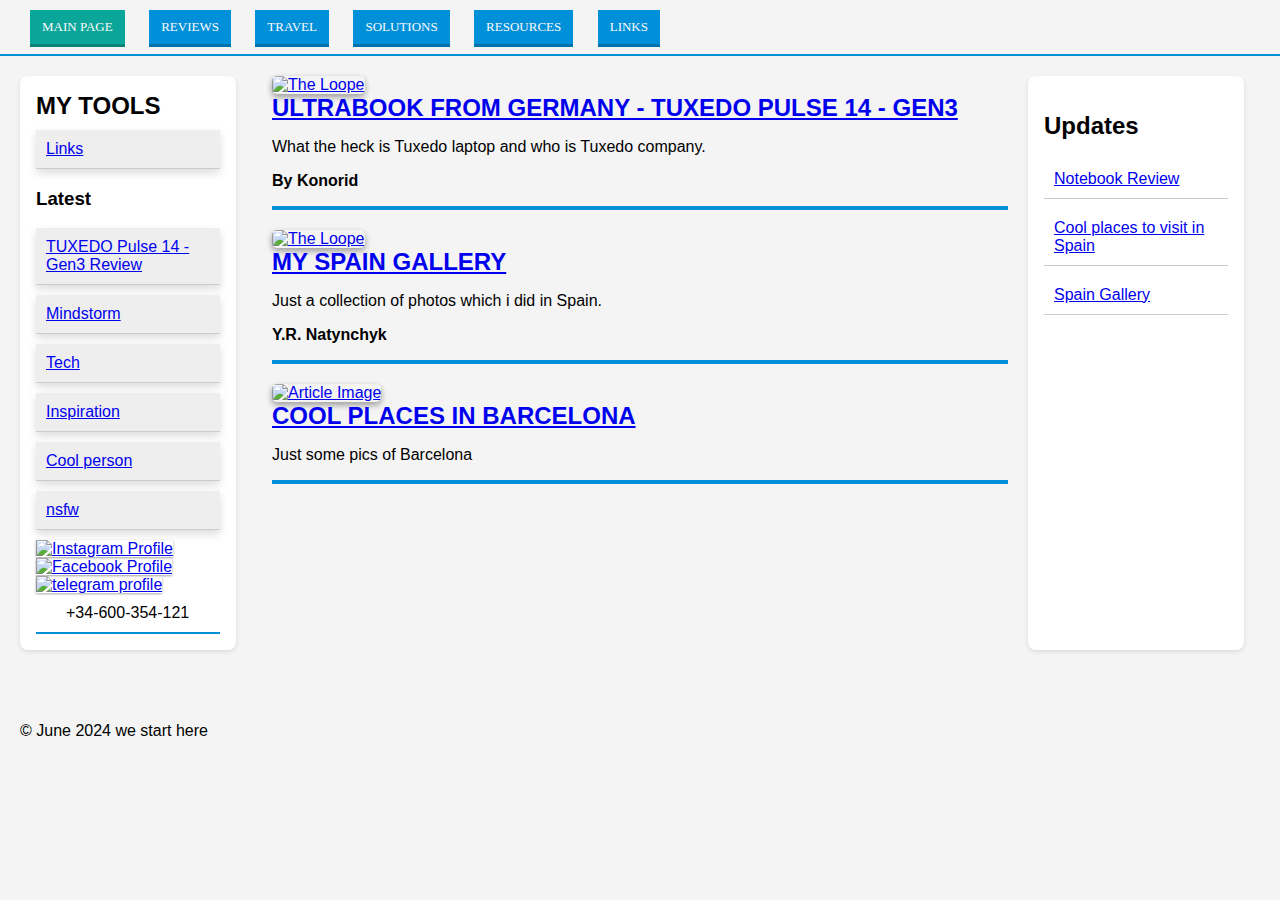
==== docs/index.html @ 8d479bb6 "Update index.html" ====
<!DOCTYPE html>
<html lang="en">
<head>
    <meta charset="UTF-8">
    <meta name="viewport" content="width=device-width, initial-scale=1.0">
    <title>almost.live</title>
    <link rel="stylesheet" type="text/css" href="flat-buttons.css">
    <link rel="stylesheet" type="text/css" href="generalstyle.css">
    <script src="https://apis.google.com/js/platform.js"></script>
    <style>
       
    </style>
</head>
<body>
    <header class="header">
        <div>
            <a href="index.html"><button class="flat sm green">Main page</button></a>
            <a href="#"><button class="flat sm blue"> Reviews </button></a>
            <a href="#"><button class="flat sm blue">Travel</button></a>
            <a href="#"><button class="flat sm blue">Solutions</button></a>
            <a href="#"><button class="flat sm blue">Resources</button></a>
            <a href="toolstest.html"><button class="flat sm blue">Links</button> </a>
        </div>
<div class="g-ytsubscribe" data-channelid="UCWPw_RgpVIf24_XjIVohaPw" data-layout="default" data-theme="dark" data-count="default"></div>
    </header>
    <div class="container">
        <aside class="sidebar">
            <div class="latest">
            <h2>My tools </h2>
            <ul>
                <li><a href="toolstest.html">Links</a></li>
            </ul>
            </div>
            <div class="latest">
                <h3>Latest</h3>
                <ul>
                  <li><a href="tfisthis.html">TUXEDO Pulse 14 - Gen3 Review</a></li>
                  <li><a href="#">Mindstorm</a></li>
                  <li><a href="#">Tech</a></li>
                  <li><a href="#">Inspiration</a></li>
                  <li><a href="#">Cool person</a></li>
                  <li><a href="#">nsfw</a></li>
                </ul>
                            <a class="card-1" href="https://www.instagram.com/kongruenti/">
                            <img src="https://cdn2.iconfinder.com/data/icons/social-media-2285/512/1_Instagram_colored_svg_1-512.png" width="50" height="50" alt="Instagram Profile">
                        </a>
                    <a class="card-1" href="https://www.facebook.com/evgeniy.natynchik/">
                            <img src="https://i.imgur.com/VgkNYXI.png" width="50" height="50" alt="Facebook Profile">
                        </a> 
                    <a class="card-1" href="https://t.me/holodnaya_vesna">
                            <img src="https://i.imgur.com/gjrzSSM.png" width="50" height="50" alt="telegram profile"> </a>
                      <footer class="header">
                        <a href="https://api.whatsapp.com/send?phone=34600354121"> +34-600-354-121 </a> 
      </div>              
</aside>
        <main class="content">
            <div class="article">
                <a href="tfisthis.html"><img class="card-1" src="https://www.tuxedocomputers.com/store_files/1/images/product_images/popup_images/143590.jpg" alt="The Loope" width="400px" height="auto"></a>
                <h2><a href="tfisthis.html"> Ultrabook from Germany - TUXEDO Pulse 14 - Gen3</a></h2>
                <p>What the heck is Tuxedo laptop and who is Tuxedo company.</p>
                <p><strong>By Konorid</strong></p>
                <hr>
            </div>
            <div class="article">
                <a href="spain.html"><img class="card-1" src="https://i.ibb.co/KqzDMDK/241223-0022.png" alt="The Loope" width="400px" height="auto"></a>
                <h2><a href="spain.html"> My Spain Gallery</a></h2>
                <p>Just a collection of photos which i did in Spain.</p>
                <p><strong>Y.R. Natynchyk</strong></p>
                <hr>
            </div>
            <div class="article">
                <a href="spainplaces.html"><img class="card-1" src="https://i.imgur.com/55VkQMv.png" alt="Article Image" width="400px" height="auto"></a>
                <h2><a href="spainplaces.html">Cool places in Barcelona</a> </h2>
                <p>Just some pics of Barcelona  </p>
                <hr>
            </div>
        </main>
        <aside class="right-sidebar">
          <section class="whats-hot">
              <h2>Updates</h2>
              <ul>
                  <li><a href="tfisthis.html">Notebook Review</a></li>
                  <li><a href="spainplaces.html">Cool places to visit in Spain</a></li>
                  <li><a href="spain.html"> Spain Gallery </a></li>
              </ul>
          </section>
      </aside>
  </div> 
  <footer>
    <div class="container">
        <p>&copy; June 2024 we start here </p>
    </div>
</footer>
<script src="comment.js" type="text/javascript"></script>
</body>
</html>
---- docs/flat-buttons.css ----
.flat {
    font-family: 'Montserrat';
    text-transform: uppercase;
    border: none;
    text-align: center;
    outline: none;
    cursor: pointer;
    color: #fafafa;
  }
  .flat.xs {
    padding: 3px 9px;
    font-size: 13px;
  }
  .flat.sm {
    padding: 9px 12px;
    font-size: 13px;
  }
  .flat.md {
    padding: 12px 15px;
    font-size: 13px;
  }
  .flat.lg {
    padding: 15px 24px;
    font-size: 15px;
  }
  .flat:active {
    position: relative;
    top: 2px;
  }
  .flat.grey {
    background-color: #5a5a5a;
    -webkit-box-shadow: 0px 3px 0px #484848;
    -moz-box-shadow: 0px 3px 0px #484848;
    box-shadow: 0px 3px 0px #484848;
  }
  .flat.grey:active {
    -webkit-box-shadow: 0px 1px 0px #5a5a5a;
    -moz-box-shadow: 0px 1px 0px #5a5a5a;
    box-shadow: 0px 1px 0px #5a5a5a;
  }
  .flat.grey:hover {
    background-color: #555555;
  }
  .flat.green {
    background-color: #0aa699;
    -webkit-box-shadow: 0px 3px 0px #08847a;
    -moz-box-shadow: 0px 3px 0px #08847a;
    box-shadow: 0px 3px 0px #08847a;
  }
  .flat.green:active {
    -webkit-box-shadow: 0px 1px 0px #0aa699;
    -moz-box-shadow: 0px 1px 0px #0aa699;
    box-shadow: 0px 1px 0px #0aa699;
  }
  .flat.green:hover {
    background-color: #099d91;
  }
  .flat.purple {
    background-color: #6a598d;
    -webkit-box-shadow: 0px 3px 0px #544770;
    -moz-box-shadow: 0px 3px 0px #544770;
    box-shadow: 0px 3px 0px #544770;
  }
  .flat.purple:active {
    -webkit-box-shadow: 0px 1px 0px #6a598d;
    -moz-box-shadow: 0px 1px 0px #6a598d;
    box-shadow: 0px 1px 0px #6a598d;
  }
  .flat.purple:hover {
    background-color: #645485;
  }
  .flat.navy-blue {
    background-color: #22262e;
    -webkit-box-shadow: 0px 3px 0px #1b1e24;
    -moz-box-shadow: 0px 3px 0px #1b1e24;
    box-shadow: 0px 3px 0px #1b1e24;
  }
  .flat.navy-blue:active {
    -webkit-box-shadow: 0px 1px 0px #22262e;
    -moz-box-shadow: 0px 1px 0px #22262e;
    box-shadow: 0px 1px 0px #22262e;
  }
  .flat.navy-blue:hover {
    background-color: #20242b;
  }
  .flat.pink {
    background-color: #f35958;
    -webkit-box-shadow: 0px 3px 0px #c24746;
    -moz-box-shadow: 0px 3px 0px #c24746;
    box-shadow: 0px 3px 0px #c24746;
  }
  .flat.pink:active {
    -webkit-box-shadow: 0px 1px 0px #f35958;
    -moz-box-shadow: 0px 1px 0px #f35958;
    box-shadow: 0px 1px 0px #f35958;
  }
  .flat.pink:hover {
    background-color: #e65453;
  }
  .flat.blue {
    background-color: #0090d9;
    -webkit-box-shadow: 0px 3px 0px #0073ad;
    -moz-box-shadow: 0px 3px 0px #0073ad;
    box-shadow: 0px 3px 0px #0073ad;
  }
  .flat.blue:active {
    -webkit-box-shadow: 0px 1px 0px #0090d9;
    -moz-box-shadow: 0px 1px 0px #0090d9;
    box-shadow: 0px 1px 0px #0090d9;
  }
  .flat.blue:hover {
    background-color: #0088ce;
  }
  .flat.yellow {
    background-color: #fdd01c;
    -webkit-box-shadow: 0px 3px 0px #caa616;
    -moz-box-shadow: 0px 3px 0px #caa616;
    box-shadow: 0px 3px 0px #caa616;
  }
  .flat.yellow:active {
    -webkit-box-shadow: 0px 1px 0px #fdd01c;
    -moz-box-shadow: 0px 1px 0px #fdd01c;
    box-shadow: 0px 1px 0px #fdd01c;
  }
  .flat.yellow:hover {
    background-color: #f0c51a;
  }
---- docs/generalstyle.css ----
body {
    font-family: Arial, sans-serif;
    margin: 0;
    padding: 0;
    background-color: #f4f4f4;
}
.header {
    display: flex;
    justify-content: space-between;
    align-items: center;
    padding: 10px 20px;
    border-bottom: 2px solid #0090d9;
}
.header a {
    text-decoration: none;
    color: black;
    margin: 0 10px;
}
.container {
    display: flex;
    padding: 20px;
}
.sidebar, .right-sidebar {
    width: 20%;
    height: auto;
    padding: 1em;
    background-color: #fff;
    margin: 0 1em 1em 0;
    border-radius: 8px;
    box-shadow: 0 2px 4px rgba(0, 0, 0, 0.1);
}
.card-1 {
 box-shadow: 0 1px 3px rgba(0,0,0,0.12), 0 1px 2px rgba(0,0,0,0.24);
 transition: all 0.3s cubic-bezier(.25,.8,.25,1);
}

 .card-1:hover {
 box-shadow: 0 14px 28px rgba(0,0,0,0.25), 0 10px 10px rgba(0,0,0,0.22);
}

.content {
    width: 80%;
    padding-left: 20px;
    padding-right: 20px;
}
.sidebar h2, .content h2 {
    margin-top: 0;
    color: #000000;
    font-size: 24px;
    margin-bottom: 10px;
    text-transform: uppercase;
}
.latest ul, .whats-hot ul {
    list-style-type: none;
    padding: 0;
    margin: 0;
}
.latest li, .whats-hot li 
    {
        display: block;
        margin-bottom: 10px;
        padding: 10px;
        border-bottom: 1px solid #ccc;
      }
.latest li, .whats-hot li:hover {
        background-color: #eee;
        box-shadow: 0 4px 8px rgba(87, 86, 86, 0.2);
}
.article {
    margin-bottom: 20px;
}
.article img {
    max-width: 98%;
    border-radius: 5px 5px 5px 5px;
    box-shadow: 0 3px 6px rgba(0,0,0,0.16), 0 3px 6px rgba(0,0,0,0.23);
    
}

.comment {
    list-style-type: none;
    width: 90%;
    padding: 1em;
    background-color: #fff;
    margin: 0 1em 1em 0;
    border-radius: 8px;
    box-shadow: 0 2px 4px rgba(0, 0, 0, 0.1);

}
#username {
    width: 25%;
    padding: 8px;
    margin-bottom: 15px;
    border: 1px solid #ccc;
    border-radius: 4px;
    font-size: 14px;
    font-family: Arial, sans-serif;
    box-sizing: border-box;
}
input {
    width: 75%;
    padding: 8px;
    margin-bottom: 15px;
    border: 1px solid #ccc;
    border-radius: 4px;
    font-size: 14px;
    font-family: Arial, sans-serif;
    box-sizing: border-box;
}
hr {
    border: 2px solid #0090d9;
  }

#linklist {
    background-color: rgb(233, 233, 233);
}
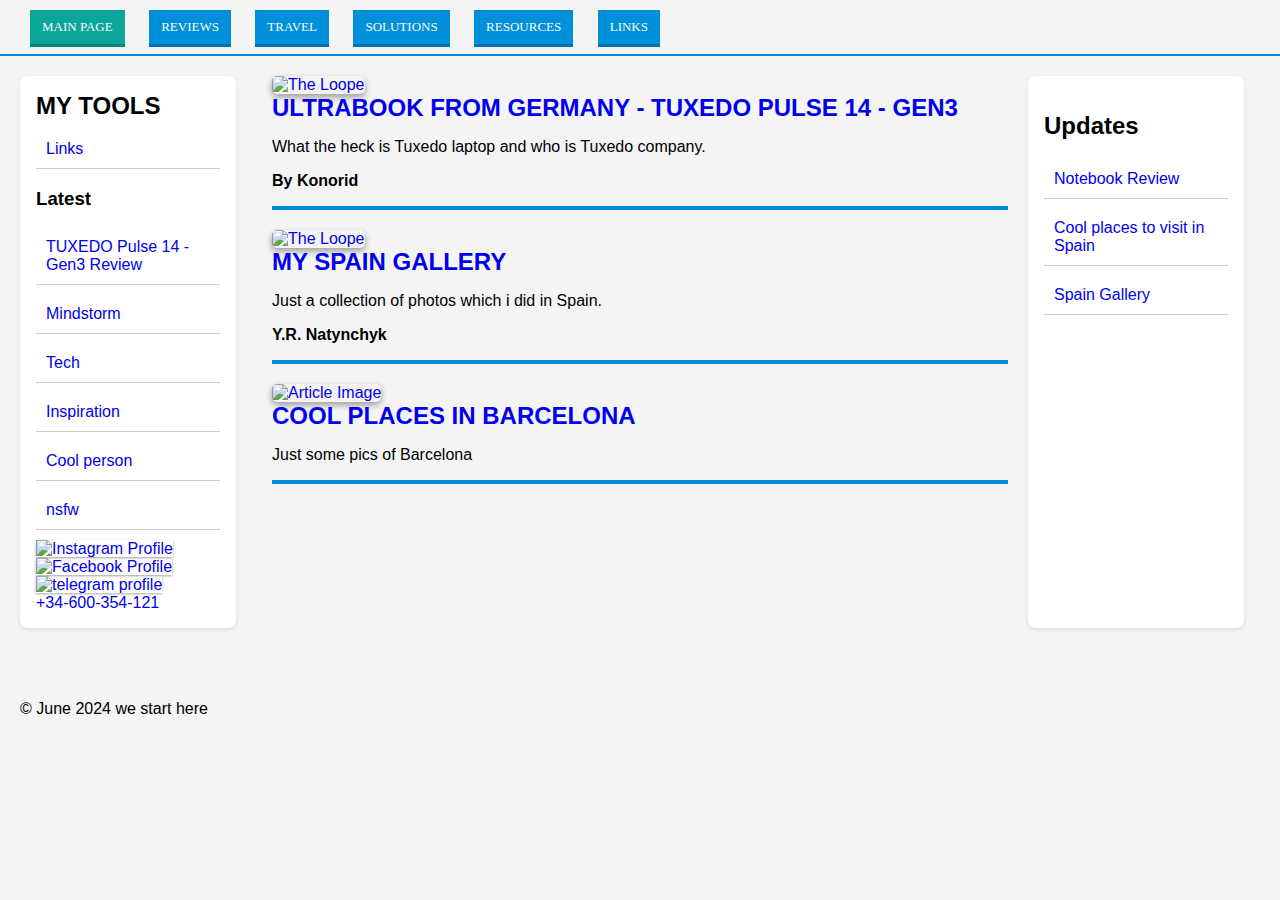
==== commit efdd8d66: "sss" ====
--- a/docs/index.html
+++ b/docs/index.html
@@ -41,16 +41,15 @@
                   <li><a href="#">Cool person</a></li>
                   <li><a href="#">nsfw</a></li>
                 </ul>
-                            <a class="card-1" href="https://www.instagram.com/kongruenti/">
-                            <img src="https://cdn2.iconfinder.com/data/icons/social-media-2285/512/1_Instagram_colored_svg_1-512.png" width="50" height="50" alt="Instagram Profile">
-                        </a>
+                    <a class="card-1" href="https://www.instagram.com/kongruenti/">
+                    <img src="https://cdn2.iconfinder.com/data/icons/social-media-2285/512/1_Instagram_colored_svg_1-512.png" width="50" height="50" alt="Instagram Profile">
+                    </a>
                     <a class="card-1" href="https://www.facebook.com/evgeniy.natynchik/">
-                            <img src="https://i.imgur.com/VgkNYXI.png" width="50" height="50" alt="Facebook Profile">
-                        </a> 
+                    <img src="https://i.imgur.com/VgkNYXI.png" width="50" height="50" alt="Facebook Profile">
+                    </a> 
                     <a class="card-1" href="https://t.me/holodnaya_vesna">
-                            <img src="https://i.imgur.com/gjrzSSM.png" width="50" height="50" alt="telegram profile"> </a>
-                      <footer class="header">
-                        <a href="https://api.whatsapp.com/send?phone=34600354121"> +34-600-354-121 </a> 
+                    <img src="https://i.imgur.com/gjrzSSM.png" width="50" height="50" alt="telegram profile"> </a><br>
+                    <a href="https://api.whatsapp.com/send?phone=34600354121"> +34-600-354-121 </a>  
       </div>              
 </aside>
         <main class="content">
--- a/docs/generalstyle.css
+++ b/docs/generalstyle.css
@@ -28,6 +28,7 @@
     margin: 0 1em 1em 0;
     border-radius: 8px;
     box-shadow: 0 2px 4px rgba(0, 0, 0, 0.1);
+    text-decoration: none;
 }
 .card-1 {
  box-shadow: 0 1px 3px rgba(0,0,0,0.12), 0 1px 2px rgba(0,0,0,0.24);
@@ -54,6 +55,7 @@
     list-style-type: none;
     padding: 0;
     margin: 0;
+    text-decoration: none;
 }
 .latest li, .whats-hot li 
     {
@@ -61,14 +63,19 @@
         margin-bottom: 10px;
         padding: 10px;
         border-bottom: 1px solid #ccc;
+        text-decoration: none;
+        transition: margin-right 2s;
       }
-.latest li, .whats-hot li:hover {
+.latest li:hover, .whats-hot li:hover {
         background-color: #eee;
         box-shadow: 0 4px 8px rgba(87, 86, 86, 0.2);
+        transition: margin-right 2s;
 }
+.latest a, .whats-hot a {text-decoration: none;}
 .article {
     margin-bottom: 20px;
 }
+.article a{text-decoration: none;}
 .article img {
     max-width: 98%;
     border-radius: 5px 5px 5px 5px;
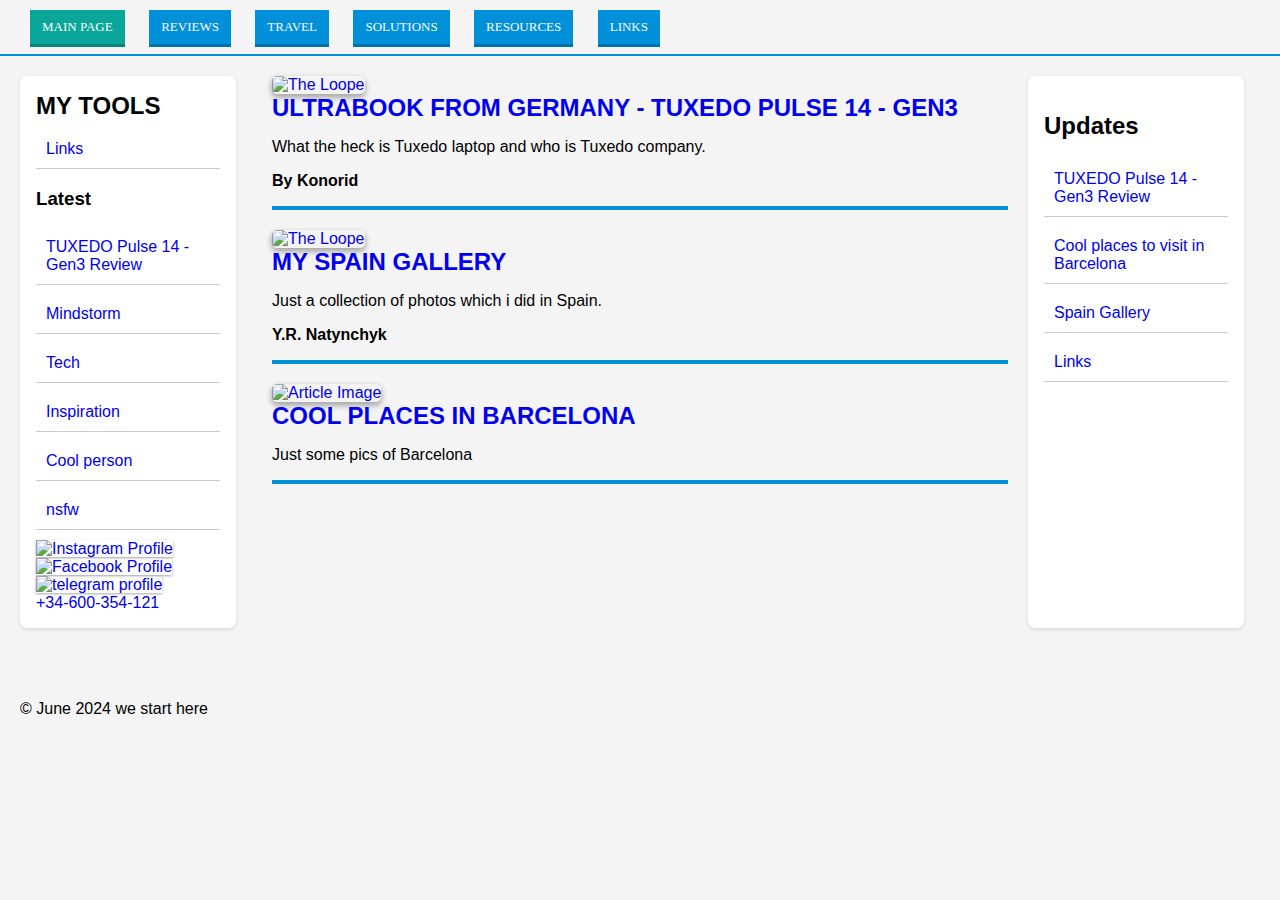
==== commit 04ed7413: "Update index.html" ====
--- a/docs/index.html
+++ b/docs/index.html
@@ -78,9 +78,10 @@
           <section class="whats-hot">
               <h2>Updates</h2>
               <ul>
-                  <li><a href="tfisthis.html">Notebook Review</a></li>
-                  <li><a href="spainplaces.html">Cool places to visit in Spain</a></li>
+                  <li><a href="tfisthis.html">TUXEDO Pulse 14 - Gen3 Review</a></li>
+                  <li><a href="spainplaces.html">Cool places to visit in Barcelona</a></li>
                   <li><a href="spain.html"> Spain Gallery </a></li>
+                  <li><a href="toolstest.html">Links</a></li>
               </ul>
           </section>
       </aside>
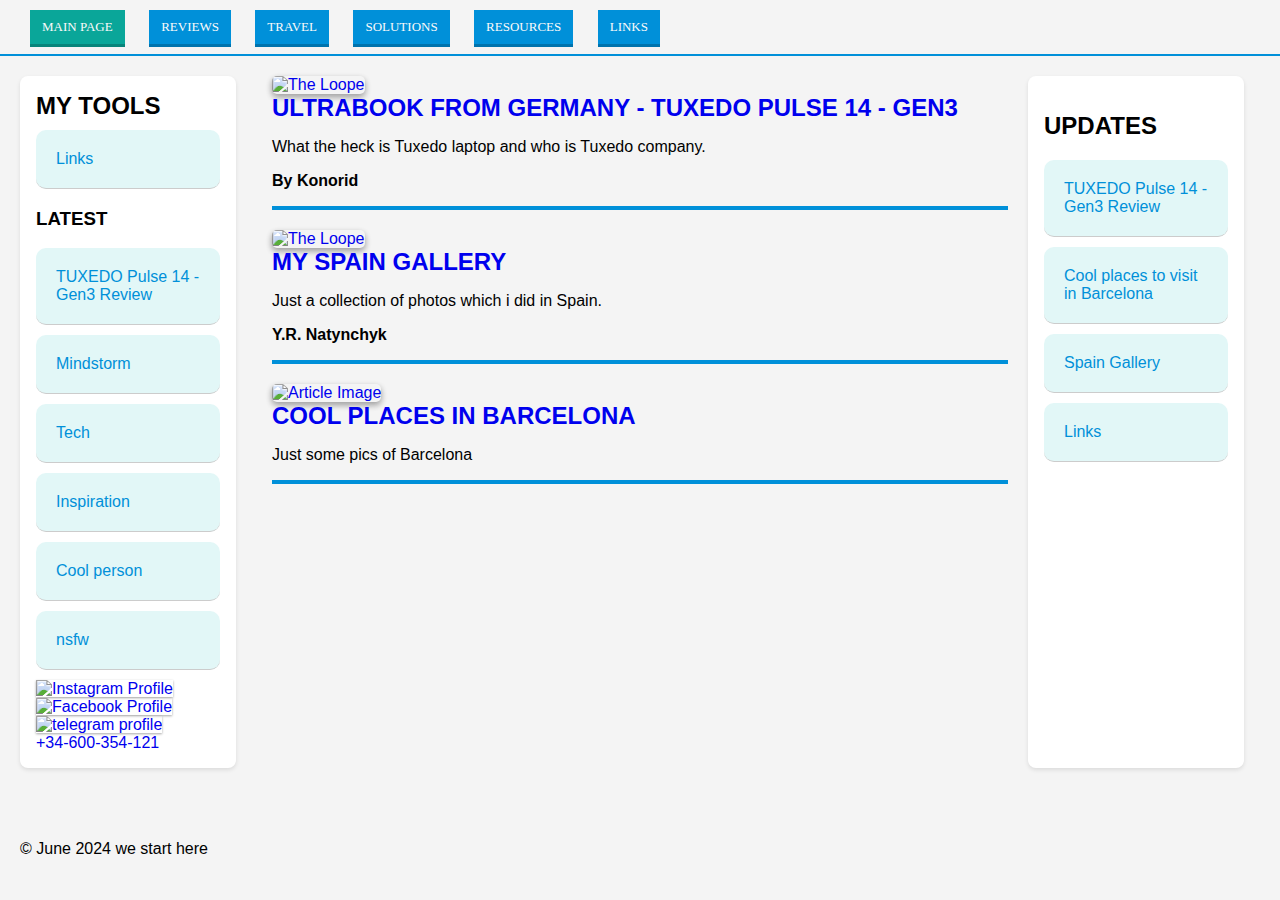
==== commit 163b69a5: "LARGE" ====
--- a/docs/index.html
+++ b/docs/index.html
@@ -26,13 +26,13 @@
     <div class="container">
         <aside class="sidebar">
             <div class="latest">
-            <h2>My tools </h2>
+            <h2>MY TOOLS</h2>
             <ul>
                 <li><a href="toolstest.html">Links</a></li>
             </ul>
             </div>
             <div class="latest">
-                <h3>Latest</h3>
+                <h3>LATEST</h3>
                 <ul>
                   <li><a href="tfisthis.html">TUXEDO Pulse 14 - Gen3 Review</a></li>
                   <li><a href="#">Mindstorm</a></li>
@@ -76,7 +76,7 @@
         </main>
         <aside class="right-sidebar">
           <section class="whats-hot">
-              <h2>Updates</h2>
+              <h2>UPDATES</h2>
               <ul>
                   <li><a href="tfisthis.html">TUXEDO Pulse 14 - Gen3 Review</a></li>
                   <li><a href="spainplaces.html">Cool places to visit in Barcelona</a></li>
--- a/docs/generalstyle.css
+++ b/docs/generalstyle.css
@@ -64,8 +64,16 @@
         padding: 10px;
         border-bottom: 1px solid #ccc;
         text-decoration: none;
-        transition: margin-right 2s;
-      }
+        transition: margin-right 2s; 
+        background-color: #e2f7f7;
+        padding: 20px;
+        border-radius: 10px;
+        }
+.latest li a, .whats-hot li a {
+    color: #0090d9;
+    text-align: center;
+
+}
 .latest li:hover, .whats-hot li:hover {
         background-color: #eee;
         box-shadow: 0 4px 8px rgba(87, 86, 86, 0.2);
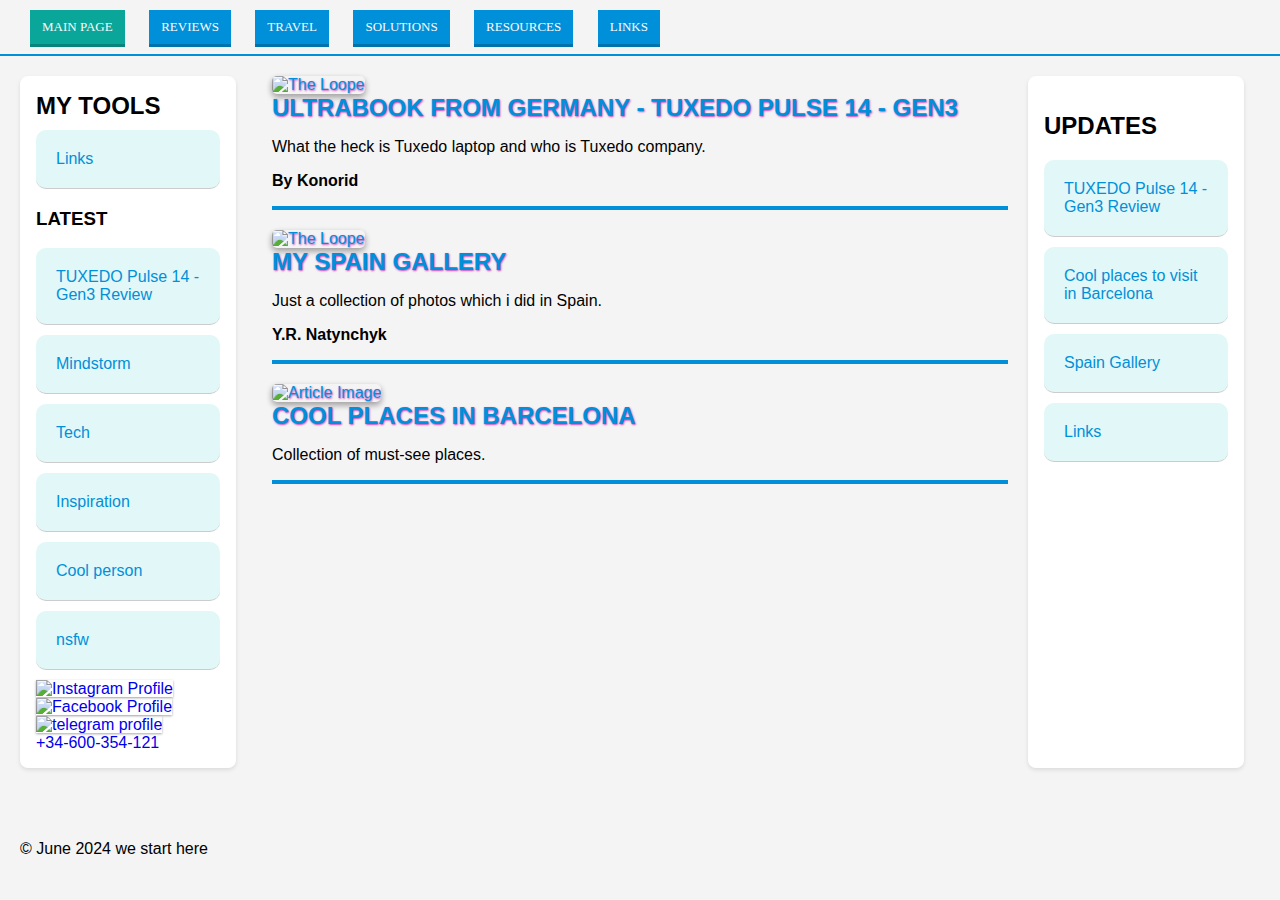
==== commit 692f09ac: "Update index.html" ====
--- a/docs/index.html
+++ b/docs/index.html
@@ -68,9 +68,9 @@
                 <hr>
             </div>
             <div class="article">
-                <a href="spainplaces.html"><img class="card-1" src="https://i.imgur.com/55VkQMv.png" alt="Article Image" width="400px" height="auto"></a>
+                <a href="spainplaces.html"><img class="card-1" src="https://static-resources.mirai.com/wp-content/uploads/sites/1745/20221020101118/turismo-en-Barcelona-1024x678.jpg" alt="Article Image" width="400px" height="auto"></a>
                 <h2><a href="spainplaces.html">Cool places in Barcelona</a> </h2>
-                <p>Just some pics of Barcelona  </p>
+                <p>Collection of must-see places. </p>
                 <hr>
             </div>
         </main>
--- a/docs/generalstyle.css
+++ b/docs/generalstyle.css
@@ -83,7 +83,10 @@
 .article {
     margin-bottom: 20px;
 }
-.article a{text-decoration: none;}
+.article a{text-decoration: none;
+           color: #0090d9;
+           text-shadow: 1px 1px 2px #c545ba;
+}
 .article img {
     max-width: 98%;
     border-radius: 5px 5px 5px 5px;
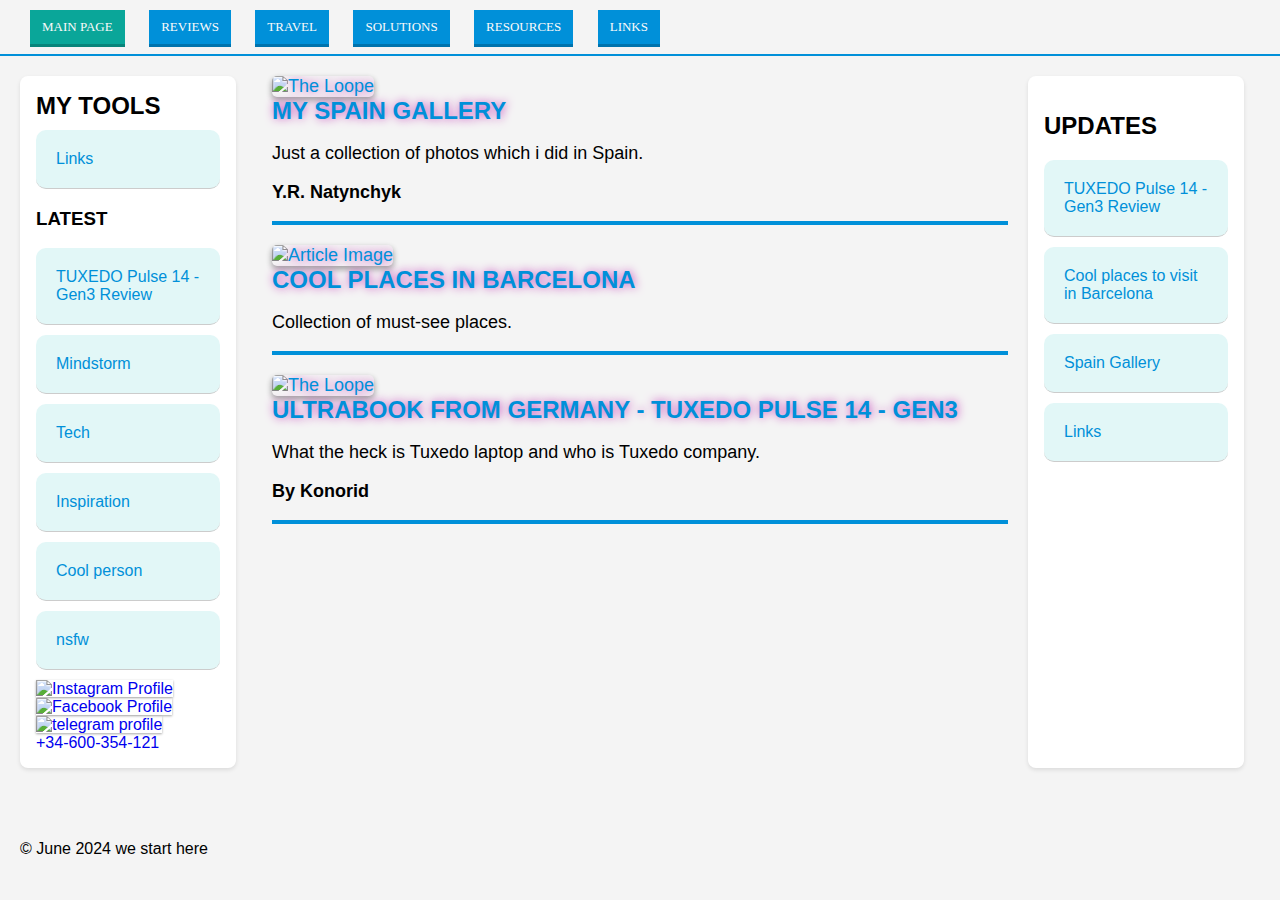
==== commit bdfae65c: "already have myself" ====
--- a/docs/index.html
+++ b/docs/index.html
@@ -54,13 +54,6 @@
 </aside>
         <main class="content">
             <div class="article">
-                <a href="tfisthis.html"><img class="card-1" src="https://www.tuxedocomputers.com/store_files/1/images/product_images/popup_images/143590.jpg" alt="The Loope" width="400px" height="auto"></a>
-                <h2><a href="tfisthis.html"> Ultrabook from Germany - TUXEDO Pulse 14 - Gen3</a></h2>
-                <p>What the heck is Tuxedo laptop and who is Tuxedo company.</p>
-                <p><strong>By Konorid</strong></p>
-                <hr>
-            </div>
-            <div class="article">
                 <a href="spain.html"><img class="card-1" src="https://i.ibb.co/KqzDMDK/241223-0022.png" alt="The Loope" width="400px" height="auto"></a>
                 <h2><a href="spain.html"> My Spain Gallery</a></h2>
                 <p>Just a collection of photos which i did in Spain.</p>
@@ -71,6 +64,13 @@
                 <a href="spainplaces.html"><img class="card-1" src="https://static-resources.mirai.com/wp-content/uploads/sites/1745/20221020101118/turismo-en-Barcelona-1024x678.jpg" alt="Article Image" width="400px" height="auto"></a>
                 <h2><a href="spainplaces.html">Cool places in Barcelona</a> </h2>
                 <p>Collection of must-see places. </p>
+                <hr>
+            </div>
+            <div class="article">
+                <a href="tfisthis.html"><img class="card-1" src="https://www.tuxedocomputers.com/store_files/1/images/product_images/popup_images/143590.jpg" alt="The Loope" width="400px" height="auto"></a>
+                <h2><a href="tfisthis.html"> Ultrabook from Germany - TUXEDO Pulse 14 - Gen3</a></h2>
+                <p>What the heck is Tuxedo laptop and who is Tuxedo company.</p>
+                <p><strong>By Konorid</strong></p>
                 <hr>
             </div>
         </main>
--- a/docs/generalstyle.css
+++ b/docs/generalstyle.css
@@ -32,17 +32,19 @@
 }
 .card-1 {
  box-shadow: 0 1px 3px rgba(0,0,0,0.12), 0 1px 2px rgba(0,0,0,0.24);
- transition: all 0.3s cubic-bezier(.25,.8,.25,1);
+ transition: all 0.3s cubic-bezier(.25,.8,.25,1); 
 }
 
  .card-1:hover {
  box-shadow: 0 14px 28px rgba(0,0,0,0.25), 0 10px 10px rgba(0,0,0,0.22);
 }
 
+
 .content {
     width: 80%;
     padding-left: 20px;
     padding-right: 20px;
+    font-size: 18px;
 }
 .sidebar h2, .content h2 {
     margin-top: 0;
@@ -72,6 +74,7 @@
 .latest li a, .whats-hot li a {
     color: #0090d9;
     text-align: center;
+    font-size: 16px;
 
 }
 .latest li:hover, .whats-hot li:hover {
@@ -85,7 +88,7 @@
 }
 .article a{text-decoration: none;
            color: #0090d9;
-           text-shadow: 1px 1px 2px #c545ba;
+           text-shadow: #c545ba 1px 0 10px;
 }
 .article img {
     max-width: 98%;
@@ -131,3 +134,11 @@
 #linklist {
     background-color: rgb(233, 233, 233);
 }
+
+#span1 {
+    text-align: center;
+    font-size: 36px;
+    color: #0090d9;
+    text-shadow: #c545ba 1px 0 10px;
+
+}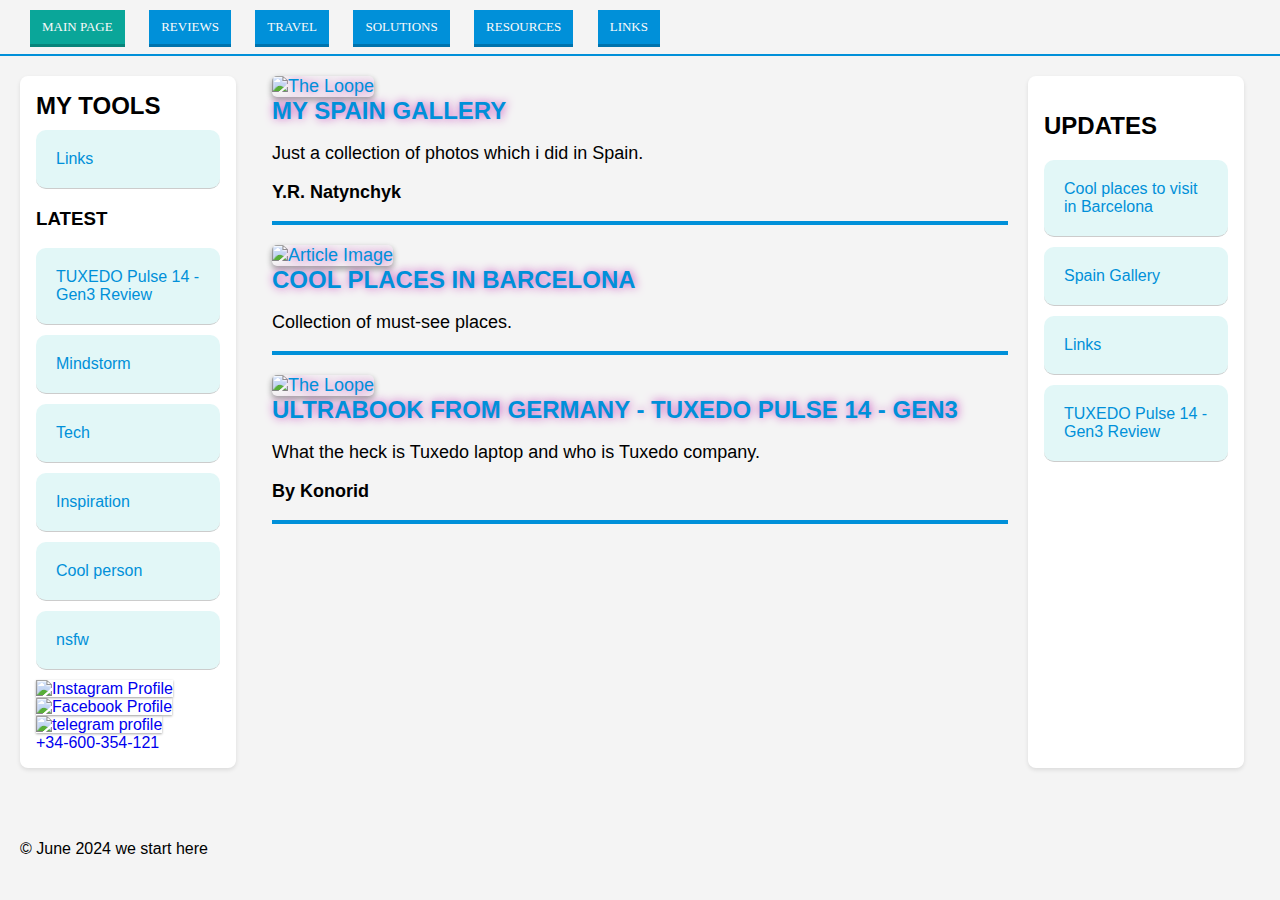
==== commit b42945d9: "Update index.html" ====
--- a/docs/index.html
+++ b/docs/index.html
@@ -78,10 +78,10 @@
           <section class="whats-hot">
               <h2>UPDATES</h2>
               <ul>
-                  <li><a href="tfisthis.html">TUXEDO Pulse 14 - Gen3 Review</a></li>
                   <li><a href="spainplaces.html">Cool places to visit in Barcelona</a></li>
                   <li><a href="spain.html"> Spain Gallery </a></li>
                   <li><a href="toolstest.html">Links</a></li>
+                  <li><a href="tfisthis.html">TUXEDO Pulse 14 - Gen3 Review</a></li>
               </ul>
           </section>
       </aside>
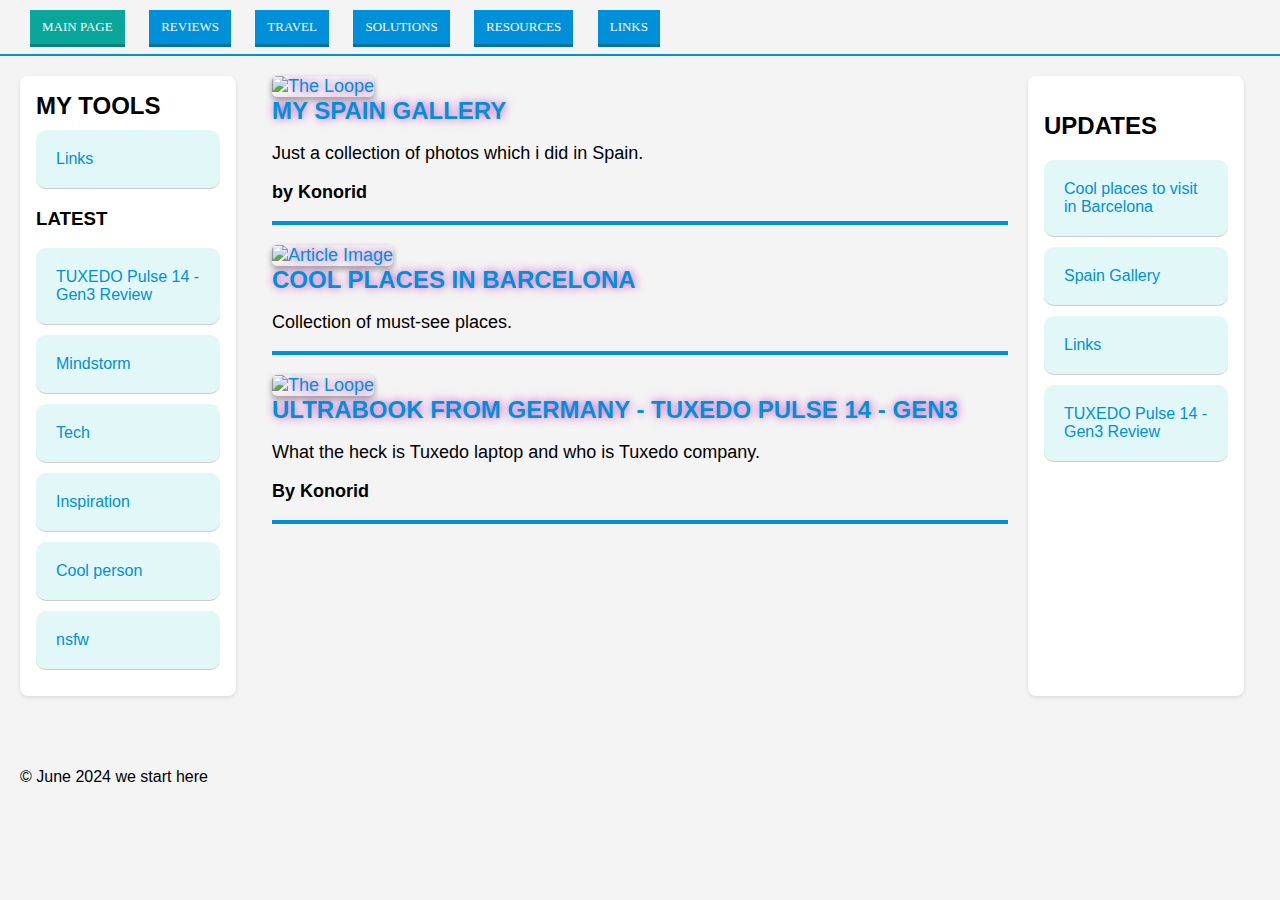
==== commit 27606e17: "Update index.html" ====
--- a/docs/index.html
+++ b/docs/index.html
@@ -41,15 +41,7 @@
                   <li><a href="#">Cool person</a></li>
                   <li><a href="#">nsfw</a></li>
                 </ul>
-                    <a class="card-1" href="https://www.instagram.com/kongruenti/">
-                    <img src="https://cdn2.iconfinder.com/data/icons/social-media-2285/512/1_Instagram_colored_svg_1-512.png" width="50" height="50" alt="Instagram Profile">
-                    </a>
-                    <a class="card-1" href="https://www.facebook.com/evgeniy.natynchik/">
-                    <img src="https://i.imgur.com/VgkNYXI.png" width="50" height="50" alt="Facebook Profile">
-                    </a> 
-                    <a class="card-1" href="https://t.me/holodnaya_vesna">
-                    <img src="https://i.imgur.com/gjrzSSM.png" width="50" height="50" alt="telegram profile"> </a><br>
-                    <a href="https://api.whatsapp.com/send?phone=34600354121"> +34-600-354-121 </a>  
+
       </div>              
 </aside>
         <main class="content">
@@ -57,7 +49,7 @@
                 <a href="spain.html"><img class="card-1" src="https://i.ibb.co/KqzDMDK/241223-0022.png" alt="The Loope" width="400px" height="auto"></a>
                 <h2><a href="spain.html"> My Spain Gallery</a></h2>
                 <p>Just a collection of photos which i did in Spain.</p>
-                <p><strong>Y.R. Natynchyk</strong></p>
+                <p><strong>by Konorid</strong></p>
                 <hr>
             </div>
             <div class="article">
